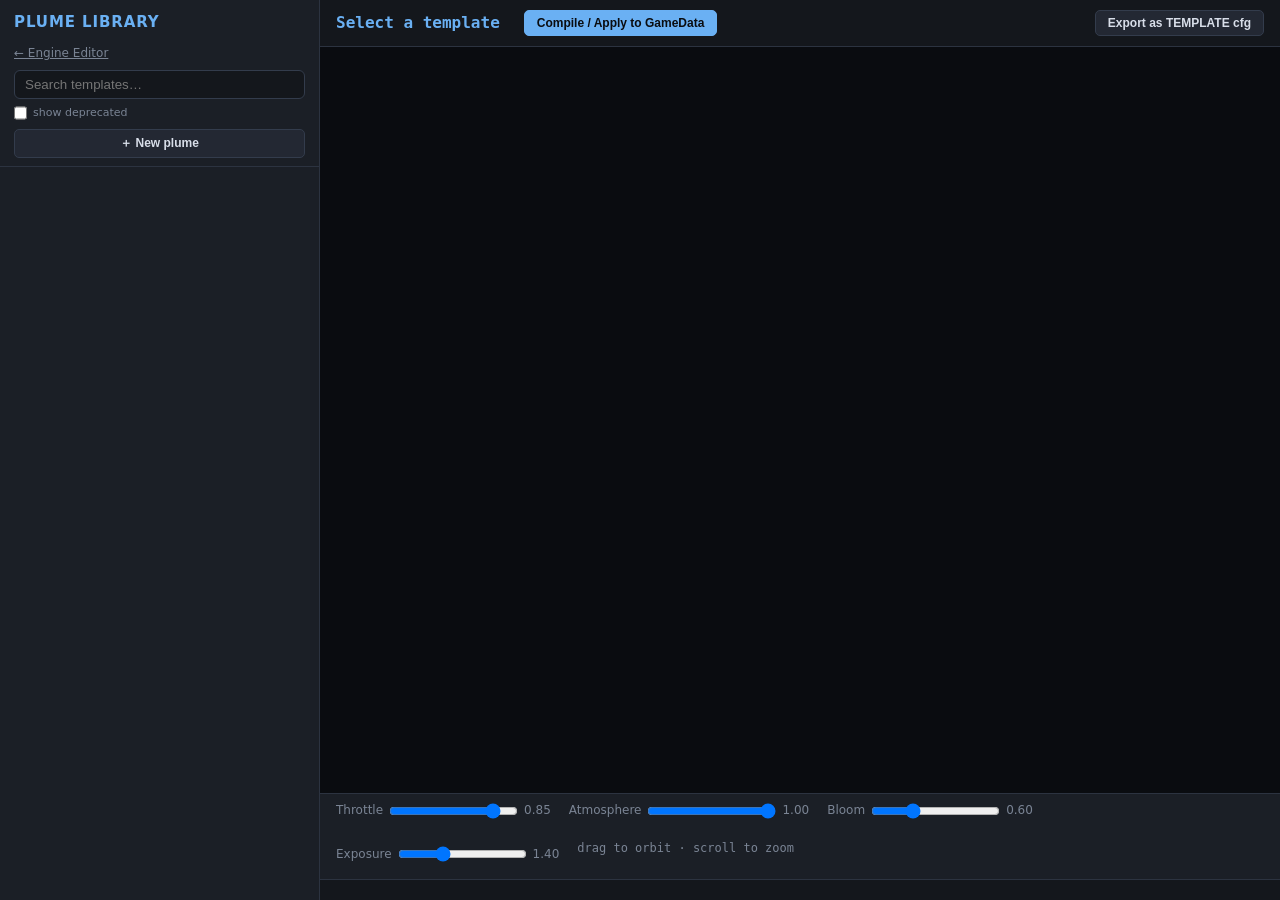
==== web/plumelib.html @ e05e6f0a "Initial commit: Cascade — a GUI for out-of-KSP Waterfall plume editing Browser-based editor for modd" ====
<!DOCTYPE html>
<html lang="en">
<head>
<meta charset="utf-8">
<title>KSP Plume Library</title>
<link rel="stylesheet" href="style.css">
<style>
  #plApp { display:flex; height:100vh; }
  #plList { width:320px; min-width:320px; display:flex; flex-direction:column;
    border-right:1px solid #2c3340; background:var(--bg2); }
  #plList header { padding:12px 14px 8px; border-bottom:1px solid #2c3340; }
  #plUl { list-style:none; overflow-y:auto; flex:1; padding:4px 0; margin:0; }
  #plUl .mod { font-size:11px; text-transform:uppercase; letter-spacing:.06em;
    color:var(--accent); padding:8px 14px 2px; position:sticky; top:0; background:var(--bg2); }
  #plUl li { padding:5px 14px; cursor:pointer; border-left:3px solid transparent; font-size:12.5px;
    font-family:var(--mono); display:flex; justify-content:space-between; gap:8px; }
  #plUl li:hover { background:var(--bg3); }
  #plUl li.sel { background:var(--bg3); border-left-color:var(--accent); }
  #plUl li .uc { color:var(--dim); font-size:10.5px; }
  #plMain { flex:1; display:flex; flex-direction:column; overflow:hidden; }
  #plView { flex:1; position:relative; background:#0a0c10; min-height:280px; }
  #plCanvasWrap { position:absolute; inset:0; }
  #plErr { position:absolute; inset:0; display:none; align-items:center; justify-content:center;
    color:var(--err); text-align:center; padding:20px; }
  #plControls { display:flex; gap:18px; align-items:center; padding:8px 16px;
    border-top:1px solid #2c3340; border-bottom:1px solid #2c3340; background:var(--bg2); flex-wrap:wrap; }
  #plControls label { font-size:12px; color:var(--dim); display:flex; align-items:center; gap:6px; }
  #plEffects { overflow-y:auto; max-height:48vh; padding:10px 16px; }
  #plEffects .prow { display:grid; grid-template-columns:180px 120px 1fr; gap:8px; align-items:center;
    font-size:12px; padding:2px 0; }
  #plEffects .prow label { color:var(--fg); font-family:var(--mono); font-size:11.5px; }
  #plEffects input[type=number] { width:110px; background:var(--bg); color:var(--fg);
    border:1px solid #333c4c; border-radius:4px; padding:3px 6px; }
  #plEffects input[type=range] { width:100%; }
  #plEffects input[type=color] { width:40px; height:22px; background:none; border:1px solid #333c4c; }
  #plTop { padding:10px 16px; border-bottom:1px solid #2c3340; display:flex; gap:12px;
    align-items:center; flex-wrap:wrap; }
  #plTop h2 { font-family:var(--mono); font-size:16px; color:var(--accent); }
  .btn { background:var(--bg3); color:var(--fg); border:1px solid #333c4c; border-radius:5px;
    padding:5px 12px; cursor:pointer; font-size:12px; }
  .btn:hover { border-color:var(--accent); }
  .btn.primary { background:var(--accent); color:#0a0c10; border-color:var(--accent); font-weight:600; }
  #plExportBox { display:none; padding:10px 16px; }
  #plExportBox pre { max-height:40vh; overflow:auto; background:var(--bg); border:1px solid #333c4c;
    border-radius:6px; padding:10px; font-family:var(--mono); font-size:11.5px; white-space:pre; }

  /* ---- per-effect accordion ---- */
  .effRow { border:1px solid #333c4c; border-radius:6px; margin-bottom:8px; background:var(--bg2); }
  .effHead { display:flex; align-items:center; gap:10px; padding:8px 10px; cursor:pointer; }
  .effHead .effName { font-family:var(--mono); font-size:12.5px; color:var(--fg); }
  .effHead .effSummary { font-size:11px; color:var(--dim); flex:1; }
  .effToggle { width:34px; height:18px; border-radius:10px; background:#333c4c; position:relative;
    cursor:pointer; flex-shrink:0; transition:background .15s; }
  .effToggle.on { background:var(--accent); }
  .effToggle::after { content:''; position:absolute; top:2px; left:2px; width:14px; height:14px;
    border-radius:50%; background:#e8ecf1; transition:left .15s; }
  .effToggle.on::after { left:18px; background:#0a0c10; }
  .effBody { display:none; padding:8px 10px 12px; border-top:1px solid #2c3340; }
  .effRow.open .effBody { display:block; }
  .effRow.disabled .effName, .effRow.disabled .effSummary { opacity:.45; }
  .effActions { display:flex; gap:6px; }
  .effActions .btn { font-size:11px; padding:3px 9px; }
  .effSection { margin:10px 0 4px; font-size:10.5px; text-transform:uppercase; letter-spacing:.05em;
    color:var(--accent); }
  .effSection:first-child { margin-top:2px; }
  .effOffsetRow { display:flex; gap:8px; align-items:center; font-size:11.5px; margin:4px 0; }
  .effOffsetRow label { width:120px; flex-shrink:0; color:var(--dim); font-family:var(--mono); }
  .effOffsetRow input[type=number] { width:70px; background:var(--bg); color:var(--fg);
    border:1px solid #333c4c; border-radius:4px; padding:2px 5px; font-size:11px; }
  .modList { font-size:11px; color:var(--dim); font-family:var(--mono); }
  .modList div { padding:2px 0; }

  /* ---- MODIFIER editor (per-effect "Modifiers (N)" subsection) ---- */
  .eeModDetails { margin:10px 0 4px; border:1px solid #2c3340; border-radius:6px; background:var(--bg); }
  .eeModDetails > summary { cursor:pointer; padding:6px 10px; font-size:10.5px; text-transform:uppercase;
    letter-spacing:.05em; color:var(--accent); list-style:none; }
  .eeModDetails > summary::-webkit-details-marker { display:none; }
  .eeModDetails > summary::before { content:'▸ '; }
  .eeModDetails[open] > summary::before { content:'▾ '; }
  .eeModBlock { margin:0 10px 10px; padding:8px 10px; border:1px solid #2c3340; border-radius:6px; background:var(--bg2); }
  .eeModBlock:last-child { margin-bottom:10px; }
  .eeModBlockHead { display:flex; align-items:center; gap:8px; margin-bottom:6px; }
  .eeModName { font-family:var(--mono); font-size:12px; color:var(--fg); }
  .eeModBadge { font-size:10px; text-transform:uppercase; letter-spacing:.04em; color:var(--accent);
    border:1px solid #333c4c; border-radius:4px; padding:1px 6px; }
  .eeModTn { font-size:10.5px; color:var(--dim); font-family:var(--mono); margin-left:auto; }
  .eeModBlock .effOffsetRow input[type=text], .eeModBlock .effOffsetRow select { width:170px;
    background:var(--bg); color:var(--fg); border:1px solid #333c4c; border-radius:4px; padding:2px 5px; font-size:11px; }
  .eeCurveRow { display:flex; gap:8px; align-items:flex-start; margin:8px 0 4px; font-size:11.5px; }
  .eeCurveRow label { width:120px; flex-shrink:0; color:var(--dim); font-family:var(--mono); padding-top:3px; }
  .eeModBlock table.isptable input { width:70px; }

  /* ---- custom dialog (replaces prompt/alert/confirm) ---- */
  #eeOverlay { position:fixed; inset:0; background:rgba(6,8,11,.6); display:none;
    align-items:center; justify-content:center; z-index:1000; }
  #eeOverlay.show { display:flex; }
  #eeDialog { background:var(--bg2); border:1px solid #333c4c; border-radius:8px;
    min-width:340px; max-width:480px; padding:16px 18px; box-shadow:0 12px 44px rgba(0,0,0,.55); }
  #eeDialog h3 { font-size:12.5px; color:var(--accent); margin-bottom:10px;
    text-transform:uppercase; letter-spacing:.05em; }
  #eeDialog .eeMsg { font-size:12px; color:var(--dim); margin-bottom:10px; line-height:1.4; }
  #eeDialog input[type=text] { width:100%; padding:7px 10px; border-radius:6px;
    border:1px solid #333c4c; background:var(--bg); color:var(--fg); margin-bottom:14px;
    font-family:var(--mono); font-size:12.5px; outline:none; box-sizing:border-box; }
  #eeDialog input[type=text]:focus { border-color:var(--accent); }
  #eeDialog .eeList { max-height:280px; overflow-y:auto; margin-bottom:14px;
    border:1px solid #333c4c; border-radius:6px; }
  #eeDialog .eeList div { padding:7px 10px; cursor:pointer; font-size:12px;
    font-family:var(--mono); border-bottom:1px solid #262c37; }
  #eeDialog .eeList div:last-child { border-bottom:none; }
  #eeDialog .eeList div:hover { background:var(--bg3); }
  #eeDialog .eeList div.sel { background:var(--bg3); border-left:3px solid var(--accent); }
  #eeDialog .eeBtns { display:flex; justify-content:flex-end; gap:8px; }
</style>
</head>
<body>
<div id="plApp">
  <aside id="plList">
    <header>
      <h1 style="font-size:15px;letter-spacing:.06em;text-transform:uppercase;color:var(--accent);margin-bottom:8px;">Plume Library</h1>
      <a href="index.html" style="color:var(--dim);font-size:12px;">&larr; Engine Editor</a>
      <input id="plSearch" type="search" placeholder="Search templates…" autocomplete="off"
        style="width:100%;margin-top:8px;padding:6px 10px;border-radius:6px;border:1px solid #333c4c;background:var(--bg);color:var(--fg);outline:none;">
      <label style="display:flex;gap:6px;font-size:11px;color:var(--dim);margin-top:6px;">
        <input type="checkbox" id="plAll"> show deprecated</label>
      <button id="plNew" class="btn" style="width:100%;margin-top:8px;">＋ New plume</button>
    </header>
    <ul id="plUl"></ul>
  </aside>
  <main id="plMain">
    <div id="plTop">
      <h2 id="plTitle">Select a template</h2>
      <span id="plMod" class="src"></span>
      <span id="plReadonlyNote" class="src" style="display:none;color:var(--dim);">read-only (mod template)</span>
      <button id="plCloneEdit" class="btn" style="display:none;">Clone to edit</button>
      <button id="plAddEffect" class="btn" style="display:none;">＋ Add effect</button>
      <button id="plRename" class="btn" style="display:none;">Rename</button>
      <button id="plDelete" class="btn" style="display:none;">Delete</button>
      <button id="plSave" class="btn" style="display:none;">Save</button>
      <button id="plAssign" class="btn" style="display:none;">Assign to engine…</button>
      <button id="plCompile" class="btn primary">Compile / Apply to GameData</button>
      <button id="plExport" class="btn" style="margin-left:auto;">Export as TEMPLATE cfg</button>
    </div>
    <div id="plView">
      <div id="plCanvasWrap"></div>
      <div id="plErr"></div>
    </div>
    <div id="plControls">
      <label>Throttle <input type="range" id="plThrottle" min="0" max="1" step="0.01" value="0.85">
        <span id="plThrottleV">0.85</span></label>
      <label>Atmosphere <input type="range" id="plAtmo" min="0" max="1" step="0.01" value="1">
        <span id="plAtmoV">1.00</span></label>
      <label>Bloom <input type="range" id="plBloom" min="0" max="2" step="0.02" value="0.6">
        <span id="plBloomV">0.60</span></label>
      <label>Exposure <input type="range" id="plExposure" min="0.1" max="4" step="0.02" value="1.4">
        <span id="plExposureV">1.40</span></label>
      <span class="src">drag to orbit · scroll to zoom</span>
    </div>
    <div id="plExportBox"><pre id="plExportText"></pre></div>
    <div id="plAssignments" style="display:none;padding:8px 16px;border-bottom:1px solid #2c3340;background:var(--bg2);">
      <div style="font-size:10.5px;text-transform:uppercase;letter-spacing:.05em;color:var(--accent);margin-bottom:6px;">Engine assignments (this custom plume)</div>
      <div id="plAssignList" style="font-size:12px;font-family:var(--mono);color:var(--dim);"></div>
    </div>
    <div id="plEffects"></div>
  </main>
</div>
<div id="eeOverlay"><div id="eeDialog"></div></div>
<datalist id="eeControllerList">
  <option value="throttle"></option>
  <option value="atmosphereDepth"></option>
  <option value="random"></option>
</datalist>
<script src="plume.js?v=16"></script>
<script src="plumelib.js?v=11"></script>
</body>
</html>
---- web/style.css ----
:root {
  --bg: #14171c; --bg2: #1b1f26; --bg3: #232833;
  --fg: #d8dee9; --dim: #7a8494; --accent: #6ab0f3;
  --warn: #e5b567; --err: #e06c75; --ok: #98c379;
  --mono: "Cascadia Code", Consolas, monospace;
  --sidebar-w: 340px;
}
* { box-sizing: border-box; margin: 0; }
body { background: var(--bg); color: var(--fg); font: 14px/1.45 "Segoe UI", system-ui, sans-serif; }
/* three columns: catalog (fixed) | config (#detail, flexible/scrolls) | 3D viewer
   (#viewer, resizable via #splitter, full-height/sticky). See docs/PlumeEditorDesign.md §1/1a. */
#app { display: flex; height: 100vh; }

#sidebar { width: var(--sidebar-w); min-width: var(--sidebar-w); display: flex; flex-direction: column;
  border-right: 1px solid #2c3340; background: var(--bg2); }
#sidebar header { padding: 12px 14px 8px; border-bottom: 1px solid #2c3340; }
#sidebar h1 { font-size: 15px; letter-spacing: .06em; text-transform: uppercase;
  color: var(--accent); margin-bottom: 10px; }
#search { width: 100%; padding: 7px 10px; border-radius: 6px; border: 1px solid #333c4c;
  background: var(--bg); color: var(--fg); outline: none; }
#search:focus { border-color: var(--accent); }
#filters { display: flex; gap: 10px; align-items: center; margin-top: 8px; font-size: 12px;
  color: var(--dim); flex-wrap: wrap; }
#filters select { background: var(--bg); color: var(--fg); border: 1px solid #333c4c;
  border-radius: 5px; padding: 3px 6px; max-width: 150px; }
#partList { list-style: none; overflow-y: auto; flex: 1; padding: 4px 0; }
#partList li { padding: 6px 14px; cursor: pointer; border-left: 3px solid transparent; }
#partList li:hover { background: var(--bg3); }
#partList li.sel { background: var(--bg3); border-left-color: var(--accent); }
#partList .pn { font-family: var(--mono); font-size: 12.5px; }
#partList .pm { font-size: 11px; color: var(--dim); display: flex; gap: 6px; }
.chip { font-size: 10px; padding: 0 5px; border-radius: 8px; background: #2c3340; }
.chip.wf { color: #9ecbff; } .chip.b9 { color: #d3a7f0; } .chip.warn { color: var(--warn); }

#detail { flex: 1 1 auto; min-width: 360px; overflow-y: auto; padding: 18px 24px; }
.placeholder { color: var(--dim); margin-top: 40vh; text-align: center; }

/* draggable gutter between config and viewer columns */
#splitter { flex: 0 0 auto; width: 7px; cursor: col-resize; background: transparent;
  border-left: 1px solid #232833; position: relative; }
#splitter::after { content: ''; position: absolute; top: 50%; left: 50%; width: 3px; height: 36px;
  transform: translate(-50%, -50%); border-radius: 3px; background: #333c4c; }
#splitter:hover, #splitter.dragging { background: #202632; }
#splitter:hover::after, #splitter.dragging::after { background: var(--accent); }

/* 3D viewer column: always-present, full-height, resizable */
#viewer { flex: 0 0 auto; width: 460px; min-width: 320px; max-width: 80vw;
  display: flex; flex-direction: column; background: var(--bg2); overflow: hidden; }
.viewer-placeholder { color: var(--dim); margin: auto; padding: 0 20px; text-align: center; }
.viewer-canvasbox { position: relative; flex: 1 1 auto; min-height: 160px;
  background: radial-gradient(120% 90% at 50% 20%, #2b3242 0%, #1c212c 55%, #12151c 100%);
  overflow: hidden; }
.viewer-canvasbox .model3d-canvas { width: 100%; height: 100%; display: block; cursor: grab; }
.viewer-canvasbox .model3d-canvas:active { cursor: grabbing; }
.viewer-controls { flex: 0 0 auto; overflow-y: auto; max-height: 60vh; padding: 10px 14px 70px;
  border-top: 1px solid #2c3340; }

@media (max-width: 940px) {
  #app { flex-direction: column; height: auto; min-height: 100vh; }
  #sidebar { width: 100%; min-width: 0; max-height: 260px; }
  #detail { min-width: 0; }
  #splitter { display: none; }
  #viewer { width: 100% !important; min-width: 0; max-width: none; height: 520px;
    border-left: none; border-top: 1px solid #2c3340; }
  #changesBar { left: 0 !important; }
}
#detail h2 { font-family: var(--mono); font-size: 18px; color: var(--accent); }
.src { color: var(--dim); font-size: 12px; margin: 2px 0 14px; font-family: var(--mono); }
.section { margin-bottom: 18px; }
.section > h3 { font-size: 12px; text-transform: uppercase; letter-spacing: .08em;
  color: var(--dim); margin-bottom: 6px; }

.warnbox { background: #2a2419; border: 1px solid #4a3d22; border-radius: 6px;
  padding: 8px 12px; margin-bottom: 4px; font-size: 12.5px; }
.warnbox .killer { color: var(--warn); font-family: var(--mono); font-size: 11.5px; }

.tree { font-family: var(--mono); font-size: 12.5px; }
.tnode { margin-left: 16px; }
.tnode > .thead { cursor: pointer; user-select: none; padding: 1px 0; }
.tnode > .thead:hover { color: #fff; }
.thead .arrow { display: inline-block; width: 12px; color: var(--dim); }
.thead .nname { color: #c792ea; }
.tkv { margin-left: 28px; white-space: pre-wrap; }
.tkv .k { color: #82aaff; } .tkv .eq { color: var(--dim); } .tkv .v { color: #c3e88d; }
.collapsed > .tbody { display: none; }
.badge { font-size: 10px; border-radius: 8px; padding: 0 6px; margin-left: 8px;
  vertical-align: 1px; }
.badge.final { background: #3b2f3f; color: #d3a7f0; }
.badge.dead { background: #40282b; color: var(--err); }
.badge.patched { background: #253546; color: #9ecbff; }

#partList .pt { font-size: 13px; font-weight: 600; }
#partList .pn { font-family: var(--mono); font-size: 10.5px; color: var(--dim); }

.card { background: var(--bg2); border: 1px solid #2c3340; border-radius: 8px;
  padding: 12px 14px; }
.model3d-ctrl { display: flex; align-items: center; gap: 14px; flex-wrap: wrap; margin: 0 0 10px;
  font-size: 12px; color: var(--dim); }
.model3d-ctrl label { display: flex; align-items: center; gap: 6px; }
.model3d-ctrl input[type=range] { width: 120px; accent-color: #e08a3c; }
.model3d-canvas { width: 100%; height: 100%; display: block; cursor: grab; }
.model3d-canvas:active { cursor: grabbing; }
body.wf-gizmo-dragging, body.wf-gizmo-dragging * { cursor: grabbing !important; }
.model3d-status { position: absolute; left: 8px; bottom: 6px; font-size: 11px;
  color: var(--dim); font-family: var(--mono); pointer-events: none;
  background: rgba(20,23,28,.6); padding: 1px 6px; border-radius: 5px; }
.model3d-dims { position: absolute; left: 8px; top: 8px; font-size: 11px;
  color: var(--dim); font-family: var(--mono); pointer-events: none;
  background: rgba(20,23,28,.6); padding: 1px 6px; border-radius: 5px; }
.switchrow { display: flex; align-items: center; gap: 10px; margin-bottom: 6px; }
.switchrow label { min-width: 160px; color: var(--dim); font-size: 13px; }
.switchrow select { background: var(--bg); color: var(--fg); border: 1px solid #333c4c;
  border-radius: 5px; padding: 4px 8px; min-width: 180px; }
.subinfo { font-size: 11.5px; color: var(--dim); }

.fieldgrid { display: grid; grid-template-columns: repeat(auto-fill, minmax(260px, 1fr));
  gap: 8px 18px; }
.field { display: flex; flex-direction: column; gap: 2px; }
.field label { font-size: 11.5px; color: var(--dim); }
.field input, .field textarea { background: var(--bg); color: var(--fg);
  border: 1px solid #333c4c; border-radius: 5px; padding: 5px 8px;
  font-family: var(--mono); font-size: 12.5px; }
.field input:focus, .field textarea:focus { border-color: var(--accent); outline: none; }
.field input.edited, .field textarea.edited { border-color: var(--warn);
  background: #241f14; }
.field.curve { grid-column: 1 / -1; }
.fromsub { font-size: 10.5px; color: #d3a7f0; }

.isptable-wrap { display: flex; flex-direction: column; gap: 6px; align-items: flex-start; }
table.isptable { border-collapse: collapse; font-family: var(--mono); font-size: 12.5px; }
table.isptable th { text-align: left; font-weight: 400; font-size: 11px; color: var(--dim);
  padding: 2px 6px; text-transform: uppercase; letter-spacing: .04em; }
table.isptable td { padding: 2px 6px; }
table.isptable input { width: 90px; background: var(--bg); color: var(--fg);
  border: 1px solid #333c4c; border-radius: 5px; padding: 4px 6px;
  font-family: var(--mono); font-size: 12.5px; }
table.isptable input:focus { border-color: var(--accent); outline: none; }
table.isptable.edited input { border-color: var(--warn); background: #241f14; }
button.isprow-del { padding: 2px 8px; line-height: 1; }
button.isprow-add { align-self: flex-start; padding: 5px 10px; font-size: 12px; }

.wfcard { border-color: #2a3a52; }
.template { border-top: 1px solid #2c3340; margin-top: 8px; padding-top: 8px; }
.tplhead { display: flex; gap: 10px; align-items: baseline; margin-bottom: 6px; }
.tplname { font-family: var(--mono); color: #9ecbff; }
.forkstatus { font-size: 12px; color: #9ecbff; margin-top: 6px; }
.forkstatus.err { color: var(--err); }

details summary { cursor: pointer; color: var(--dim); font-size: 12px;
  text-transform: uppercase; letter-spacing: .08em; margin-bottom: 6px; }
.locres { color: var(--dim); margin-left: 8px; font-style: italic; }

#changesBar { position: fixed; bottom: 0; left: var(--sidebar-w); right: 0; display: flex;
  gap: 12px; align-items: center; padding: 10px 24px; background: #1e2733;
  border-top: 1px solid #33415a; z-index: 10; }
#changesBar.hidden, #modal.hidden { display: none; }
#changeCount { color: var(--warn); font-weight: 600; }
button { background: var(--accent); color: #0d1117; border: 0; border-radius: 6px;
  padding: 7px 14px; font-weight: 600; cursor: pointer; }
button.ghost { background: transparent; color: var(--dim); border: 1px solid #333c4c; }
button:hover { filter: brightness(1.1); }

#modal { position: fixed; inset: 0; background: rgba(0,0,0,.6); z-index: 20;
  display: flex; align-items: center; justify-content: center; }
#modalBox { background: var(--bg2); border: 1px solid #33415a; border-radius: 10px;
  padding: 18px 20px; width: min(760px, 90vw); max-height: 85vh; display: flex;
  flex-direction: column; gap: 12px; }
#modalBox h3 { font-size: 14px; color: var(--accent); }
#patchText { background: var(--bg); border: 1px solid #2c3340; border-radius: 6px;
  padding: 12px; overflow: auto; font-family: var(--mono); font-size: 12px;
  max-height: 50vh; white-space: pre; }
#modalBox .row { display: flex; gap: 10px; }
#patchName { flex: 1; background: var(--bg); color: var(--fg); border: 1px solid #333c4c;
  border-radius: 6px; padding: 6px 10px; font-family: var(--mono); }
#saveMsg { color: var(--ok); font-size: 12.5px; min-height: 16px; }
#detail { padding-bottom: 70px; }

/* Waterfall plume controls */
.wfctlbar { display: flex; gap: 16px; align-items: center; flex-wrap: wrap;
  background: var(--bg3); border-radius: 6px; padding: 6px 10px; margin-bottom: 10px;
  font-size: 12px; color: var(--dim); }
.wfctlbar label { display: flex; align-items: center; gap: 6px; }
.wfctlbar input[type=range] { width: 130px; }
.wfctlval { font-family: var(--mono); min-width: 32px; color: var(--fg); }
.wfevtbar { display: flex; gap: 10px; align-items: center; flex-wrap: wrap; }
.wfevtbtn { background: var(--bg); color: var(--fg); border: 1px solid #333c4c;
  border-radius: 6px; padding: 4px 10px; font-size: 12px; cursor: pointer; }
.wfevtbtn:hover:not(:disabled) { border-color: var(--accent, #5a7); }
.wfevtbtn:disabled { opacity: 0.4; cursor: not-allowed; }
.wfsteppers { display: flex; gap: 4px; align-items: center; font-size: 11px;
  margin: -2px 0 4px; }
.wfsteppers .axlbl { color: var(--dim); cursor: ew-resize; user-select: none;
  padding: 0 2px; font-family: var(--mono); }
.wfsteppers input[type=number] { width: 64px; background: var(--bg); color: var(--fg);
  border: 1px solid #333c4c; border-radius: 4px; padding: 2px 4px; font-size: 11px; }
.wfuni { font-size: 10px; padding: 1px 6px; }

/* Engine-config variants (docs/PlumeEditorDesign.md §7.7) */
.section > h3 .pill { font-size: 10px; background: #2a3550; color: #9ecbff; padding: 1px 7px;
  border-radius: 8px; text-transform: none; letter-spacing: 0; margin-left: 6px; }
.pe { border-color: #2a3a52; }
.caseB { background: #241f14; border: 1px solid #4a3d22; border-radius: 6px;
  padding: 8px 11px; font-size: 12px; color: var(--warn); margin-bottom: 10px; }
.petabs { display: flex; gap: 4px; margin-bottom: 10px; flex-wrap: wrap; }
.petab { font-size: 11.5px; padding: 4px 10px; border-radius: 6px 6px 0 0; background: var(--bg3);
  cursor: pointer; border: 1px solid #2c3340; border-bottom: none; display: flex; align-items: center; gap: 6px; }
.petab.on { background: #22304a; color: #9ecbff; }
.petab.add { background: transparent; color: var(--ok); border-style: dashed; }
.petab.def { color: var(--dim); cursor: default; }
.petab.def.live { cursor: pointer; }
.petab.def.live:hover { background: #232a38; color: var(--fg); }
.petab.def.live.on { color: #9ecbff; }
.petab-x { cursor: pointer; color: var(--err); font-weight: 700; }
.petab-x:hover { text-decoration: underline; }
.namerow { display: flex; align-items: center; gap: 8px; margin-bottom: 10px; }
.namerow select { flex: 1; }
.forkbadge { font-size: 9px; background: #2f2540; color: #d3a7f0; padding: 2px 7px; border-radius: 8px; }
.petools { display: flex; gap: 8px; margin-top: 12px; }
.variantform-host { margin-top: 4px; }
.variantform .fieldgrid { margin-bottom: 10px; }
.variantswitches { margin-bottom: 10px; }
.checklist { display: flex; flex-wrap: wrap; gap: 4px 14px; padding: 6px 0; }
.checkitem { display: flex; align-items: center; gap: 5px; font-size: 12.5px; color: var(--fg);
  font-family: var(--mono); cursor: pointer; }
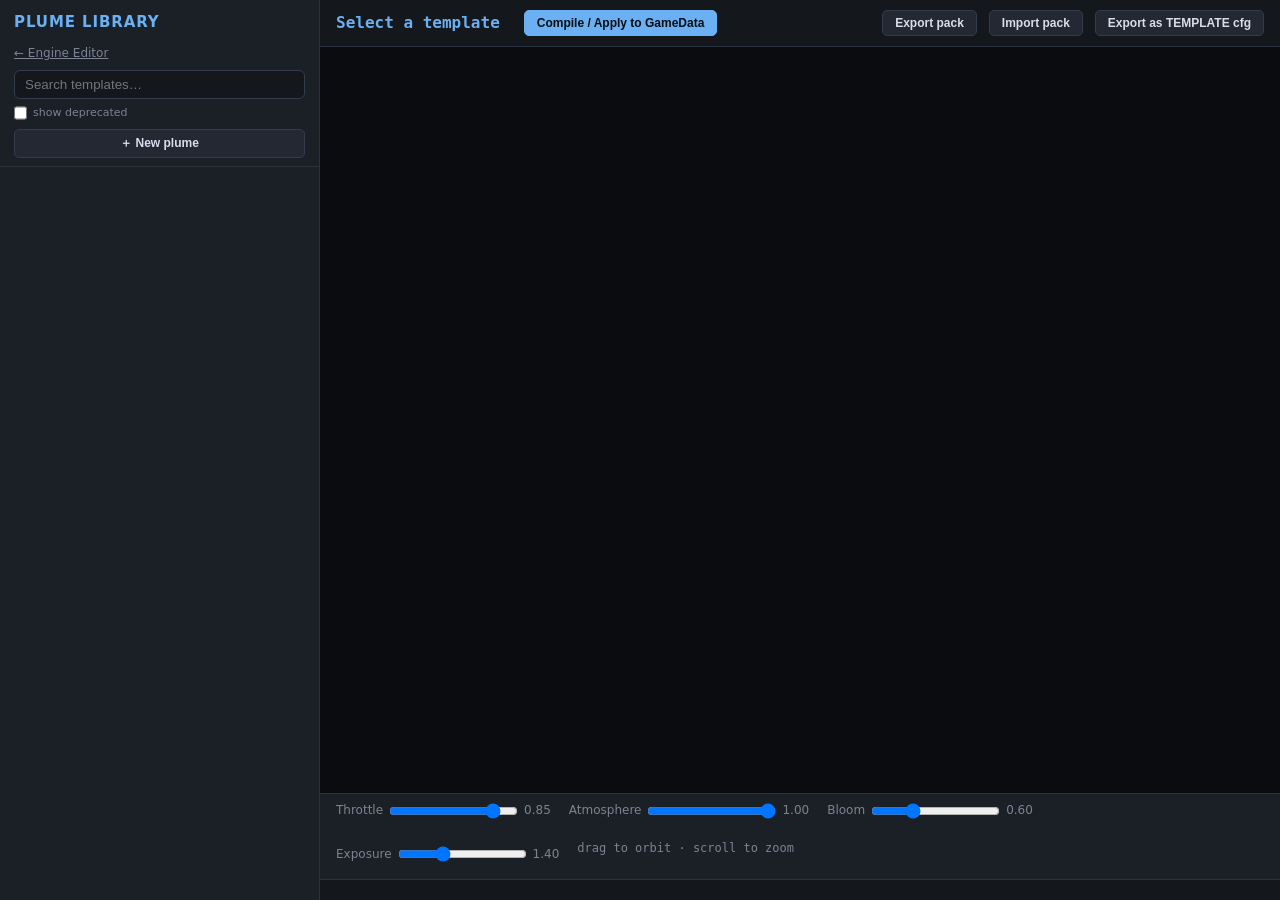
==== commit a3db9c4c: "Engine-editor-first rework: inline plume editing, variant scoping, plume packs The engine editor is " ====
--- a/web/plumelib.html
+++ b/web/plumelib.html
@@ -3,7 +3,7 @@
 <head>
 <meta charset="utf-8">
 <title>KSP Plume Library</title>
-<link rel="stylesheet" href="style.css">
+<link rel="stylesheet" href="style.css?v=39">
 <style>
   #plApp { display:flex; height:100vh; }
   #plList { width:320px; min-width:320px; display:flex; flex-direction:column;
@@ -139,7 +139,10 @@
       <button id="plSave" class="btn" style="display:none;">Save</button>
       <button id="plAssign" class="btn" style="display:none;">Assign to engine…</button>
       <button id="plCompile" class="btn primary">Compile / Apply to GameData</button>
-      <button id="plExport" class="btn" style="margin-left:auto;">Export as TEMPLATE cfg</button>
+      <button id="plExportPack" class="btn" style="margin-left:auto;">Export pack</button>
+      <button id="plImportPack" class="btn">Import pack</button>
+      <input id="plImportFile" type="file" accept=".zip" style="display:none;">
+      <button id="plExport" class="btn">Export as TEMPLATE cfg</button>
     </div>
     <div id="plView">
       <div id="plCanvasWrap"></div>
@@ -170,7 +173,8 @@
   <option value="atmosphereDepth"></option>
   <option value="random"></option>
 </datalist>
-<script src="plume.js?v=16"></script>
-<script src="plumelib.js?v=11"></script>
+<script src="plume.js?v=18"></script>
+<script src="plumeedit.js?v=38"></script>
+<script src="plumelib.js?v=16"></script>
 </body>
 </html>
--- a/web/style.css
+++ b/web/style.css
@@ -23,6 +23,20 @@
   color: var(--dim); flex-wrap: wrap; }
 #filters select { background: var(--bg); color: var(--fg); border: 1px solid #333c4c;
   border-radius: 5px; padding: 3px 6px; max-width: 150px; }
+
+/* §9.4 top-level nav (landing page = engine editor) + header Compile/Apply */
+#topnav { display: flex; align-items: center; gap: 12px; margin-bottom: 8px; }
+.navtab { font-size: 11px; text-transform: uppercase; letter-spacing: .05em; color: var(--dim);
+  text-decoration: none; cursor: default; }
+a.navtab { cursor: pointer; }
+a.navtab:hover { color: var(--fg); }
+.navtab.on { color: var(--accent); }
+#btnCompile { margin-left: auto; font-size: 11px; padding: 4px 10px; }
+#compileOut { margin-top: 8px; font-family: var(--mono); font-size: 11.5px; white-space: pre-wrap;
+  background: var(--bg); border: 1px solid #2c3340; border-radius: 6px; padding: 8px 10px;
+  color: #a8e6a1; max-height: 30vh; overflow-y: auto; }
+#compileOut.err { color: var(--err); border-color: #4a2222; }
+#compileOut.hidden { display: none; }
 #partList { list-style: none; overflow-y: auto; flex: 1; padding: 4px 0; }
 #partList li { padding: 6px 14px; cursor: pointer; border-left: 3px solid transparent; }
 #partList li:hover { background: var(--bg3); }
@@ -222,3 +236,178 @@
 .checklist { display: flex; flex-wrap: wrap; gap: 4px 14px; padding: 6px 0; }
 .checkitem { display: flex; align-items: center; gap: 5px; font-size: 12.5px; color: var(--fg);
   font-family: var(--mono); cursor: pointer; }
+
+/* Variant-scoped panel (§8.5) */
+.variant-scope { border: 1px solid #2c3340; border-radius: 8px; padding: 12px 14px; margin-top: 4px;
+  background: rgba(255,255,255,.012); }
+.variant-scope > .vsHead { font-size: 11.5px; text-transform: uppercase; letter-spacing: .06em;
+  color: #9ecbff; margin-bottom: 10px; }
+.vs-readonly .fieldgrid .field, .vs-readonly .f { opacity: .82; }
+.vs-readonly input, .vs-cell { color: var(--dim); }
+.vs-stats { display: grid; grid-template-columns: repeat(auto-fill,minmax(150px,1fr)); gap: 6px 14px; margin-bottom: 10px; }
+.vs-stat label { display: block; font-size: 10.5px; color: var(--dim); text-transform: uppercase; letter-spacing: .04em; }
+.vs-stat span { font-size: 12.5px; font-family: var(--mono); }
+.vs-prop-list { font-size: 12px; color: var(--dim); margin-bottom: 10px; }
+.vs-prop-list span.pname { color: var(--fg); }
+.vs-me-list { font-size: 12px; color: var(--dim); margin-bottom: 10px; }
+.vs-me-list .off { opacity: .45; text-decoration: line-through; }
+.plumerow { display: flex; align-items: center; gap: 10px; padding: 6px 0; flex-wrap: wrap; }
+.plumerow .ptpl { font-family: var(--mono); font-size: 12.5px; }
+.srcbadge { font-size: 9.5px; padding: 2px 7px; border-radius: 8px; text-transform: uppercase; letter-spacing: .03em; }
+.srcbadge.mod { background: #2a3550; color: #9ecbff; }
+.srcbadge.custom { background: #2f2540; color: #d3a7f0; }
+.srcbadge.inherited { background: #2c3340; color: var(--dim); }
+.srcbadge.customized { background: #23331f; color: #a8e6a1; }
+
+/* §9.1 variant-panel sub-tabs (Engine / Model / Plume) */
+.vtabs { display: flex; gap: 4px; margin: 2px 0 10px; border-bottom: 1px solid #2c3340; }
+.vtab { font-size: 11.5px; padding: 5px 12px; cursor: pointer; color: var(--dim);
+  border-bottom: 2px solid transparent; }
+.vtab:hover { color: var(--fg); }
+.vtab.on { color: #9ecbff; border-bottom-color: #9ecbff; }
+.vtabpanel.hidden { display: none; }
+.variantform-top { margin-bottom: 4px; }
+
+/* §9.2 inline plume editor (replaces the §8.7 drawer as the primary editing surface) */
+.plumeInlineWrap { margin-top: 10px; border-top: 1px dashed #2c3340; padding-top: 10px; }
+.plumeInlineHead { display: flex; align-items: center; gap: 8px; margin-bottom: 8px; }
+.plumeInlineHead .ptpl { font-family: var(--mono); font-size: 12.5px; }
+.plumeInlineBody { max-height: 60vh; overflow-y: auto; }
+
+/* Plume search picker (§8.6) */
+.plume-picker { position: absolute; z-index: 80; background: var(--bg2); border: 1px solid #333c4c;
+  border-radius: 8px; box-shadow: 0 10px 32px rgba(0,0,0,.5); width: 320px; max-height: 360px;
+  display: flex; flex-direction: column; overflow: hidden; }
+.plume-picker input { margin: 8px; padding: 7px 9px; border-radius: 6px; border: 1px solid #333c4c;
+  background: var(--bg); color: var(--fg); font-size: 12.5px; outline: none; }
+.plume-picker input:focus { border-color: var(--accent); }
+.plume-picker .ppgroup { font-size: 10px; text-transform: uppercase; letter-spacing: .06em; color: var(--dim);
+  padding: 6px 10px 2px; }
+.plume-picker .pplist { overflow-y: auto; flex: 1 1 auto; }
+.plume-picker .pprow { padding: 6px 10px; cursor: pointer; font-size: 12.5px; display: flex;
+  align-items: center; gap: 8px; }
+.plume-picker .pprow .ppbase { color: var(--dim); font-size: 10.5px; margin-left: auto; }
+.plume-picker .pprow:hover, .plume-picker .pprow.hi { background: var(--bg3); }
+.plume-picker .ppempty { padding: 12px 10px; font-size: 12px; color: var(--dim); }
+.msnote { font-size: 11px; color: var(--dim); margin-top: 4px; }
+
+/* ---- custom dialog overlay (shared with plumelib; no native modals) ---- */
+#eeOverlay { position:fixed; inset:0; background:rgba(6,8,11,.6); display:none;
+  align-items:center; justify-content:center; z-index:1000; }
+#eeOverlay.show { display:flex; }
+#eeDialog { background:var(--bg2); border:1px solid #333c4c; border-radius:8px;
+  min-width:340px; max-width:480px; padding:16px 18px; box-shadow:0 12px 44px rgba(0,0,0,.55); }
+#eeDialog h3 { font-size:12.5px; color:var(--accent); margin-bottom:10px;
+  text-transform:uppercase; letter-spacing:.05em; }
+#eeDialog .eeMsg { font-size:12px; color:var(--dim); margin-bottom:10px; line-height:1.4; }
+#eeDialog input[type=text] { width:100%; padding:7px 10px; border-radius:6px;
+  border:1px solid #333c4c; background:var(--bg); color:var(--fg); margin-bottom:14px;
+  font-size:12.5px; outline:none; box-sizing:border-box; }
+#eeDialog input[type=text]:focus { border-color:var(--accent); }
+#eeDialog .eeList { max-height:280px; overflow-y:auto; margin-bottom:14px;
+  border:1px solid #333c4c; border-radius:6px; }
+#eeDialog .eeList div { padding:7px 10px; cursor:pointer; font-size:12px;
+  border-bottom:1px solid #262c37; }
+#eeDialog .eeList div:last-child { border-bottom:none; }
+#eeDialog .eeList div:hover { background:var(--bg3); }
+#eeDialog .eeList div.sel { background:var(--bg3); border-left:3px solid var(--accent); }
+#eeDialog .eeBtns { display:flex; justify-content:flex-end; gap:8px; }
+#eeDialog .btn.primary { background:var(--accent); color:#0d1117; border-color:var(--accent); }
+
+/* ---- inline plume editor drawer ---- */
+#plumeDrawer { position:fixed; left:0; top:0; bottom:0; width:52vw; min-width:340px; max-width:82vw;
+  background:var(--bg2); border-right:2px solid var(--accent); z-index:60;
+  display:flex; flex-direction:column; box-shadow:6px 0 30px rgba(0,0,0,.55); }
+#plumeDrawer.hidden { display:none; }
+#plumeDrawerResize { position:absolute; right:-5px; top:0; bottom:0; width:10px; cursor:ew-resize; z-index:2; }
+#plumeDrawerResize:hover { background:rgba(106,176,243,.25); }
+#plumeDrawerHead { display:flex; align-items:center; gap:10px; padding:10px 14px;
+  border-bottom:1px solid #2c3340; flex:0 0 auto; }
+#plumeDrawerTitle { font-weight:600; color:var(--accent); }
+#plumeDrawerSub { font-size:11px; color:var(--dim); }
+#plumeDrawerStatus { padding:4px 14px 0; font-size:12px; color:var(--dim); flex:0 0 auto; }
+#plumeDrawerStatus.err { color:var(--err); }
+#plumeDrawerBody { flex:1 1 auto; overflow-y:auto; padding:10px 14px; }
+#plumeDrawerBody .peEmpty { padding:10px; color:var(--dim); font-size:12px; }
+
+/* ---- §9.2 inline plume editor: per-effect accordion (ported from the Library page so the
+   engine-editor mount renders identical boxes/toggles; borders bumped for contrast) ---- */
+.effRow { border:1px solid #4b5568; border-radius:6px; margin-bottom:8px; background:var(--bg2); }
+.effHead { display:flex; align-items:center; gap:10px; padding:8px 10px; cursor:pointer; }
+.effHead .effName { font-family:var(--mono); font-size:12.5px; color:var(--fg); }
+.effHead .effSummary { font-size:11px; color:#98a2b5; flex:1; }
+.effToggle { width:34px; height:18px; border-radius:10px; background:#4b5568; position:relative;
+  cursor:pointer; flex-shrink:0; transition:background .15s; }
+.effToggle.on { background:var(--accent); }
+.effToggle::after { content:''; position:absolute; top:2px; left:2px; width:14px; height:14px;
+  border-radius:50%; background:#e8ecf1; transition:left .15s; }
+.effToggle.on::after { left:18px; background:#0a0c10; }
+.effBody { display:none; padding:8px 10px 12px; border-top:1px solid #3a4354; }
+.effRow.open .effBody { display:block; }
+.effRow.disabled .effName, .effRow.disabled .effSummary { opacity:.45; }
+.effActions { display:flex; gap:6px; }
+.effActions .btn { font-size:11px; padding:3px 9px; }
+.effSection { margin:10px 0 4px; font-size:10.5px; text-transform:uppercase; letter-spacing:.05em;
+  color:var(--accent); }
+.effSection:first-child { margin-top:2px; }
+.effOffsetRow { display:flex; gap:8px; align-items:center; font-size:11.5px; margin:4px 0; }
+.effOffsetRow label { width:120px; flex-shrink:0; color:#98a2b5; font-family:var(--mono); }
+.effOffsetRow input[type=number] { width:70px; background:var(--bg); color:var(--fg);
+  border:1px solid #4b5568; border-radius:4px; padding:2px 5px; font-size:11px; }
+.modList { font-size:11px; color:#98a2b5; font-family:var(--mono); }
+.modList div { padding:2px 0; }
+.plumeInlineBody .prow { display:grid; grid-template-columns:180px 120px 1fr; gap:8px;
+  align-items:center; font-size:12px; padding:2px 0; }
+.plumeInlineBody .prow label { color:var(--fg); font-family:var(--mono); font-size:11.5px; }
+.plumeInlineBody input[type=number] { background:var(--bg); color:var(--fg);
+  border:1px solid #4b5568; border-radius:4px; padding:3px 6px; }
+.plumeInlineBody input[type=range] { width:100%; }
+.plumeInlineBody input[type=color] { width:40px; height:22px; background:none; border:1px solid #4b5568; }
+.eeModDetails { margin:10px 0 4px; border:1px solid #3a4354; border-radius:6px; background:var(--bg); }
+.eeModDetails > summary { cursor:pointer; padding:6px 10px; font-size:10.5px; text-transform:uppercase;
+  letter-spacing:.05em; color:var(--accent); list-style:none; }
+.eeModDetails > summary::-webkit-details-marker { display:none; }
+.eeModDetails > summary::before { content:'▸ '; }
+.eeModDetails[open] > summary::before { content:'▾ '; }
+.eeModBlock { margin:0 10px 10px; padding:8px 10px; border:1px solid #3a4354; border-radius:6px; background:var(--bg2); }
+.eeModBlock:last-child { margin-bottom:10px; }
+.eeModBlockHead { display:flex; align-items:center; gap:8px; margin-bottom:6px; }
+.eeModName { font-family:var(--mono); font-size:12px; color:var(--fg); }
+.eeModBadge { font-size:10px; text-transform:uppercase; letter-spacing:.04em; color:var(--accent);
+  border:1px solid #4b5568; border-radius:4px; padding:1px 6px; }
+.eeModTn { font-size:10.5px; color:#98a2b5; font-family:var(--mono); margin-left:auto; }
+.eeModBlock .effOffsetRow input[type=text], .eeModBlock .effOffsetRow select { width:170px;
+  background:var(--bg); color:var(--fg); border:1px solid #4b5568; border-radius:4px; padding:2px 5px; font-size:11px; }
+.eeCurveRow { display:flex; gap:8px; align-items:flex-start; margin:8px 0 4px; font-size:11.5px; }
+.eeCurveRow label { width:120px; flex-shrink:0; color:#98a2b5; font-family:var(--mono); padding-top:3px; }
+.eeModBlock table.isptable input { width:70px; }
+
+/* read-only plume mount (shipped subtypes): make the disabled state unmistakable */
+.robanner { background:#2a2416; border:1px solid var(--warn); color:var(--warn);
+  border-radius:6px; padding:7px 10px; font-size:12px; margin:6px 0 10px; }
+.effToggle.ro { opacity:.4; cursor:not-allowed; }
+.plumeInlineBody:has(~ .robanner), .robanner ~ .plumeInlineBody { opacity:.8; }
+.plumeInlineBody input:disabled, .plumeInlineBody select:disabled { opacity:.55; cursor:not-allowed; }
+
+/* variant form: dark-mode inputs (the .inp class had no styles -> default white boxes) */
+input.inp, select.inp, .variantform input, .variantform select {
+  background: var(--bg); color: var(--fg); border: 1px solid #4b5568;
+  border-radius: 4px; padding: 4px 7px; font-size: 12px; }
+input.inp:focus, .variantform input:focus, .variantform select:focus {
+  border-color: var(--accent); outline: none; }
+select.propPreset { display: block; margin-bottom: 6px; max-width: 420px; }
+
+/* draft (unsaved) variant tab + locked Stock tab */
+.petab.draft { border-style: dashed; border-color: var(--accent); color: var(--accent); }
+.lockchar { font-family: "Segoe UI Symbol", "Segoe UI", sans-serif; font-size: 11px; }
+.petab.stock { opacity: .9; }
+
+/* property-help labels: dotted underline signals a hover tooltip */
+.prow label.haship { text-decoration: underline dotted #5a6478; text-underline-offset: 3px; cursor: help; }
+.plumeInlineHead .ok { margin-left: auto; font-size: 12px; padding: 4px 10px; }
+
+/* custom property-help tooltip (plumeedit.js showTip) */
+.eetip { position: fixed; display: none; z-index: 2000; max-width: 340px;
+  background: #262c38; color: var(--fg); border: 1px solid var(--accent);
+  border-radius: 6px; padding: 7px 10px; font-size: 12px; line-height: 1.45;
+  box-shadow: 0 4px 16px rgba(0,0,0,.5); pointer-events: none; }
